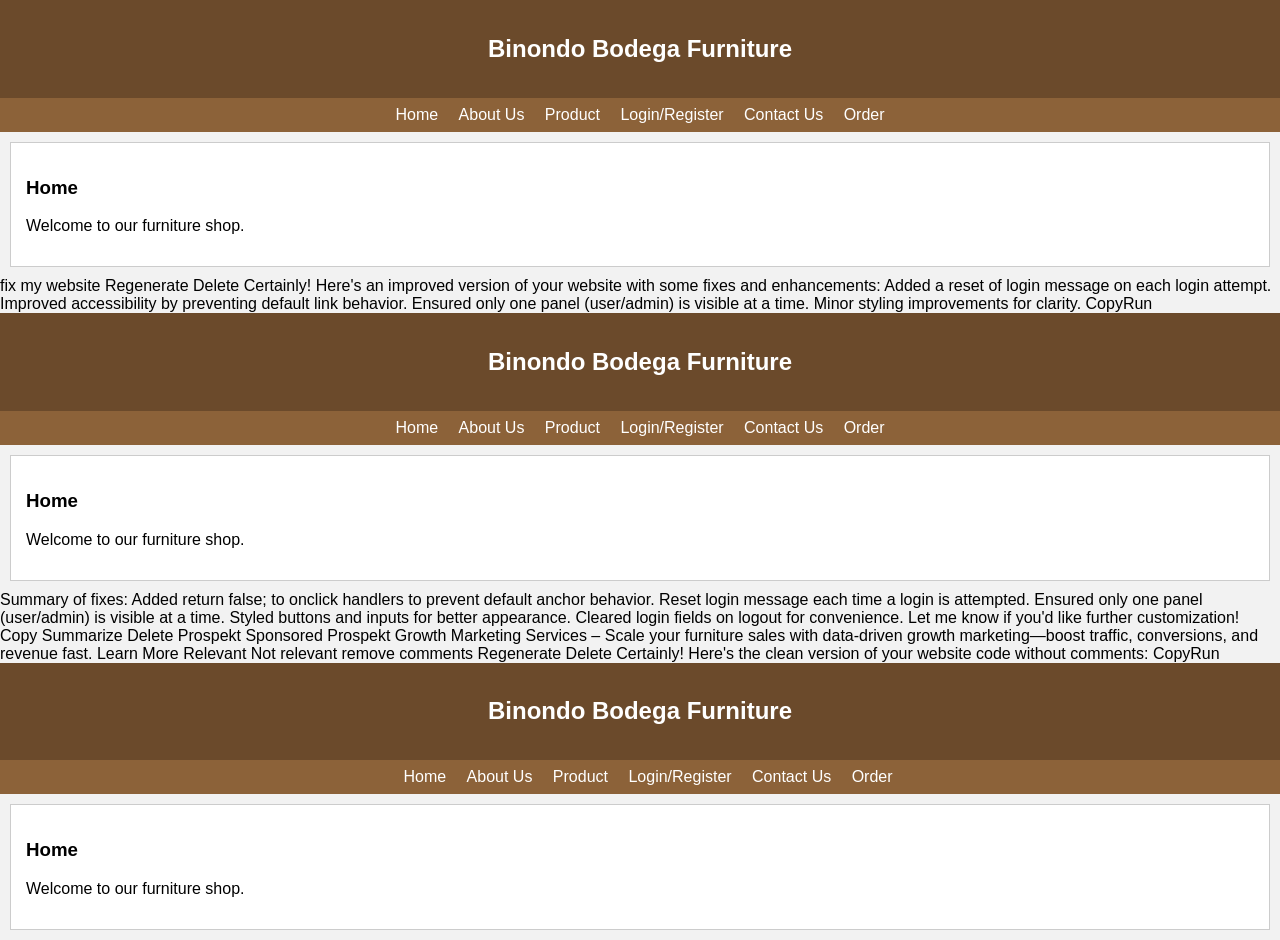
==== index.html @ 217c58b2 "index.html" ====
<!DOCTYPE html>
<html>
<head>
    <title>Binondo Bodega Furniture</title>
    <style>
        body {
            font-family: Arial;
            margin: 0;
            background: #f2f2f2;
        }
        header {
            background: #6b4a2b;
            color: white;
            text-align: center;
            padding: 15px;
        }
        nav {
            background: #8c6239;
            text-align: center;
            padding: 8px;
        }
        nav a {
            color: white;
            margin: 8px;
            text-decoration: none;
            cursor: pointer;
        }
        .section {
            display: none;
            background: white;
            margin: 10px;
            padding: 15px;
            border: 1px solid #ccc;
        }
        .active {
            display: block;
        }
        button {
            margin-top: 5px;
        }
    </style>

</head>

<body>

<header>

    <h2>Binondo Bodega Furniture</h2>

</header>

<nav>

    <a onclick="show('home')">Home</a>

    <a onclick="show('about')">About Us</a>

    <a onclick="show('product')">Product</a>

    <a onclick="show('login')">Login/Register</a>

    <a onclick="show('contact')">Contact Us</a>

    <a onclick="show('order')">Order</a>

</nav>

<!-- MAIN SECTIONS -->

<div id="home" class="section active">

    <h3>Home</h3>

    <p>Welcome to our furniture shop.</p>

</div>

<div id="about" class="section">
    <h3>About Us</h3>
    <p>We sell affordable and durable furniture.</p>
</div>
<div id="product" class="section">
    <h3>Products</h3>
    <ul>
        <li>Cabinet</li>

        <li>Chair</li>

        <li>Bed</li>

        <li>Table</li>

    </ul>

</div>
<div id="contact" class="section">
    <h3>Contact Us</h3>
    <p>Email: binondobodega@gmail.com</p>

</div>
<div id="order" class="section">
    <h3>Order</h3>
    <p>Order your furniture here.</p>

</div>
<!-- LOGIN -->
<div id="login" class="section">
    <h3>Login</h3>
    <input id="user" placeholder="Username"><br>
    <input id="pass" type="password" placeholder="Password"><br>
    <button onclick="loginUser()">Login as User</button>
    <button onclick="loginAdmin()">Login as Super Admin</button>
    <p id="msg"></p>
</div>
<!-- USER PANEL -->



<div id="userPanel" class="section">



    <h3>User Panel</h3>



    <ul>



        <li>Purchase History</li>



        <li>Order</li>



        <li>Account Manage</li>



    </ul>



    <button onclick="logout()">Logout</button>



</div>



<!-- ADMIN PANEL -->



<div id="adminPanel" class="section">



    <h3>Super Admin Dashboard</h3>



    <ul>



        <li>User Management</li>



        <li>Product Management</li>



        <li>Orders</li>



    </ul>



    <button onclick="logout()">Logout</button>



</div>



<script>



function show(id) {



    let sections = document.querySelectorAll('.section');



    sections.forEach(s => s.classList.remove('active'));



    document.getElementById(id).classList.add('active');



}



function loginUser() {



    let u = document.getElementById("user").value;



    let p = document.getElementById("pass").value;



    if(u === "user" && p === "1234") {

        show("userPanel");

    } else {

        document.getElementById("msg").innerText = "Wrong user login";

    }



}

function loginAdmin() {

    let u = document.getElementById("user").value;

    let p = document.getElementById("pass").value;

    if(u === "admin" && p === "1234") {

        show("adminPanel");

    } else {

        document.getElementById("msg").innerText = "Wrong admin login";

    }

}

function logout() {

    show("home");
}

</script>

</body>

</html> fix my website
Regenerate
Delete
Certainly! Here's an improved version of your website with some fixes and enhancements:

Added a reset of login message on each login attempt.
Improved accessibility by preventing default link behavior.
Ensured only one panel (user/admin) is visible at a time.
Minor styling improvements for clarity.
CopyRun
<!DOCTYPE html>
<html>
<head>
    <title>Binondo Bodega Furniture</title>
    <style>
        body {
            font-family: Arial, sans-serif;
            margin: 0;
            background: #f2f2f2;
        }
        header {
            background: #6b4a2b;
            color: white;
            text-align: center;
            padding: 15px;
        }
        nav {
            background: #8c6239;
            text-align: center;
            padding: 8px;
        }
        nav a {
            color: white;
            margin: 8px;
            text-decoration: none;
            cursor: pointer;
        }
        .section {
            display: none;
            background: white;
            margin: 10px;
            padding: 15px;
            border: 1px solid #ccc;
        }
        .active {
            display: block;
        }
        button {
            margin-top: 5px;
            padding: 8px 12px;
            background-color: #6b4a2b;
            color: white;
            border: none;
            border-radius: 4px;
            cursor: pointer;
        }
        button:hover {
            background-color: #8c6239;
        }
        input {
            padding: 6px;
            margin-top: 5px;
            width: 200px;
        }
        #msg {
            color: red;
            margin-top: 10px;
        }
    </style>
</head>
<body>

<header>
    <h2>Binondo Bodega Furniture</h2>
</header>

<nav>
    <a onclick="show('home'); return false;">Home</a>
    <a onclick="show('about'); return false;">About Us</a>
    <a onclick="show('product'); return false;">Product</a>
    <a onclick="show('login'); return false;">Login/Register</a>
    <a onclick="show('contact'); return false;">Contact Us</a>
    <a onclick="show('order'); return false;">Order</a>
</nav>

<!-- MAIN SECTIONS -->
<div id="home" class="section active">
    <h3>Home</h3>
    <p>Welcome to our furniture shop.</p>
</div>

<div id="about" class="section">
    <h3>About Us</h3>
    <p>We sell affordable and durable furniture.</p>
</div>

<div id="product" class="section">
    <h3>Products</h3>
    <ul>
        <li>Cabinet</li>
        <li>Chair</li>
        <li>Bed</li>
        <li>Table</li>
    </ul>
</div>

<div id="contact" class="section">
    <h3>Contact Us</h3>
    <p>Email: binondobodega@gmail.com</p>
</div>

<div id="order" class="section">
    <h3>Order</h3>
    <p>Order your furniture here.</p>
</div>

<!-- LOGIN -->
<div id="login" class="section">
    <h3>Login</h3>
    <input id="user" placeholder="Username"><br>
    <input id="pass" type="password" placeholder="Password"><br>
    <button onclick="loginUser()">Login as User</button>
    <button onclick="loginAdmin()">Login as Super Admin</button>
    <p id="msg"></p>
</div>

<!-- USER PANEL -->
<div id="userPanel" class="section">
    <h3>User Panel</h3>
    <ul>
        <li>Purchase History</li>
        <li>Order</li>
        <li>Account Manage</li>
    </ul>
    <button onclick="logout()">Logout</button>
</div>

<!-- ADMIN PANEL -->
<div id="adminPanel" class="section">
    <h3>Super Admin Dashboard</h3>
    <ul>
        <li>User Management</li>
        <li>Product Management</li>
        <li>Orders</li>
    </ul>
    <button onclick="logout()">Logout</button>
</div>

<script>
    function show(id) {
        // Hide all sections
        const sections = document.querySelectorAll('.section');
        sections.forEach(s => s.classList.remove('active'));

        // Show the selected section
        document.getElementById(id).classList.add('active');

        // Clear message
        document.getElementById("msg").innerText = "";

        // Optional: hide user/admin panels when navigating
        if (id !== 'userPanel' && id !== 'adminPanel') {
            document.getElementById('userPanel').classList.remove('active');
            document.getElementById('adminPanel').classList.remove('active');
        }
    }

    function loginUser() {
        document.getElementById("msg").innerText = ""; // Reset message
        const u = document.getElementById("user").value;
        const p = document.getElementById("pass").value;
        if (u === "user" && p === "1234") {
            show("userPanel");
        } else {
            document.getElementById("msg").innerText = "Wrong user login";
        }
    }

    function loginAdmin() {
        document.getElementById("msg").innerText = ""; // Reset message
        const u = document.getElementById("user").value;
        const p = document.getElementById("pass").value;
        if (u === "admin" && p === "1234") {
            show("adminPanel");
        } else {
            document.getElementById("msg").innerText = "Wrong admin login";
        }
    }

    function logout() {
        show("home");
        // Optionally, clear login inputs
        document.getElementById("user").value = "";
        document.getElementById("pass").value = "";
    }
</script>

</body>
</html>
Summary of fixes:
Added return false; to <a> onclick handlers to prevent default anchor behavior.
Reset login message each time a login is attempted.
Ensured only one panel (user/admin) is visible at a time.
Styled buttons and inputs for better appearance.
Cleared login fields on logout for convenience.
Let me know if you'd like further customization!

Copy
Summarize
Delete

Prospekt
Sponsored
Prospekt Growth Marketing Services – Scale your furniture sales with data‑driven growth marketing—boost traffic, conversions, and revenue fast.
Learn More

Relevant

Not relevant
remove comments
Regenerate
Delete
Certainly! Here's the clean version of your website code without comments:

CopyRun
<!DOCTYPE html>
<html>
<head>
    <title>Binondo Bodega Furniture</title>
    <style>
        body {
            font-family: Arial, sans-serif;
            margin: 0;
            background: #f2f2f2;
        }
        header {
            background: #6b4a2b;
            color: white;
            text-align: center;
            padding: 15px;
        }
        nav {
            background: #8c6239;
            text-align: center;
            padding: 8px;
        }
        nav a {
            color: white;
            margin: 8px;
            text-decoration: none;
            cursor: pointer;
        }
        .section {
            display: none;
            background: white;
            margin: 10px;
            padding: 15px;
            border: 1px solid #ccc;
        }
        .active {
            display: block;
        }
        button {
            margin-top: 5px;
            padding: 8px 12px;
            background-color: #6b4a2b;
            color: white;
            border: none;
            border-radius: 4px;
            cursor: pointer;
        }
        button:hover {
            background-color: #8c6239;
        }
        input {
            padding: 6px;
            margin-top: 5px;
            width: 200px;
        }
        #msg {
            color: red;
            margin-top: 10px;
        }
    </style>
</head>
<body>

<header>
    <h2>Binondo Bodega Furniture</h2>
</header>

<nav>
    <a onclick="show('home'); return false;">Home</a>
    <a onclick="show('about'); return false;">About Us</a>
    <a onclick="show('product'); return false;">Product</a>
    <a onclick="show('login'); return false;">Login/Register</a>
    <a onclick="show('contact'); return false;">Contact Us</a>
    <a onclick="show('order'); return false;">Order</a>
</nav>

<div id="home" class="section active">
    <h3>Home</h3>
    <p>Welcome to our furniture shop.</p>
</div>

<div id="about" class="section">
    <h3>About Us</h3>
    <p>We sell affordable and durable furniture.</p>
</div>

<div id="product" class="section">
    <h3>Products</h3>
    <ul>
        <li>Cabinet</li>
        <li>Chair</li>
        <li>Bed</li>
        <li>Table</li>
    </ul>
</div>

<div id="contact" class="section">
    <h3>Contact Us</h3>
    <p>Email: binondobodega@gmail.com</p>
</div>

<div id="order" class="section">
    <h3>Order</h3>
    <p>Order your furniture here.</p>
</div>

<div id="login" class="section">
    <h3>Login</h3>
    <input id="user" placeholder="Username"><br>
    <input id="pass" type="password" placeholder="Password"><br>
    <button onclick="loginUser()">Login as User</button>
    <button onclick="loginAdmin()">Login as Super Admin</button>
    <p id="msg"></p>
</div>

<div id="userPanel" class="section">
    <h3>User Panel</h3>
    <ul>
        <li>Purchase History</li>
        <li>Order</li>
        <li>Account Manage</li>
    </ul>
    <button onclick="logout()">Logout</button>
</div>

<div id="adminPanel" class="section">
    <h3>Super Admin Dashboard</h3>
    <ul>
        <li>User Management</li>
        <li>Product Management</li>
        <li>Orders</li>
    </ul>
    <button onclick="logout()">Logout</button>
</div>

<script>
    function show(id) {
        const sections = document.querySelectorAll('.section');
        sections.forEach(s => s.classList.remove('active'));
        document.getElementById(id).classList.add('active');
        document.getElementById("msg").innerText = "";
        if (id !== 'userPanel' && id !== 'adminPanel') {
            document.getElementById('userPanel').classList.remove('active');
            document.getElementById('adminPanel').classList.remove('active');
        }
    }

    function loginUser() {
        document.getElementById("msg").innerText = "";
        const u = document.getElementById("user").value;
        const p = document.getElementById("pass").value;
        if (u === "user" && p === "1234") {
            show("userPanel");
        } else {
            document.getElementById("msg").innerText = "Wrong user login";
        }
    }

    function loginAdmin() {
        document.getElementById("msg").innerText = "";
        const u = document.getElementById("user").value;
        const p = document.getElementById("pass").value;
        if (u === "admin" && p === "1234") {
            show("adminPanel");
        } else {
            document.getElementById("msg").innerText = "Wrong admin login";
        }
    }

    function logout() {
        show("home");
        document.getElementById("user").value = "";
        document.getElementById("pass").value = "";
    }
</script>

</body>
</html>
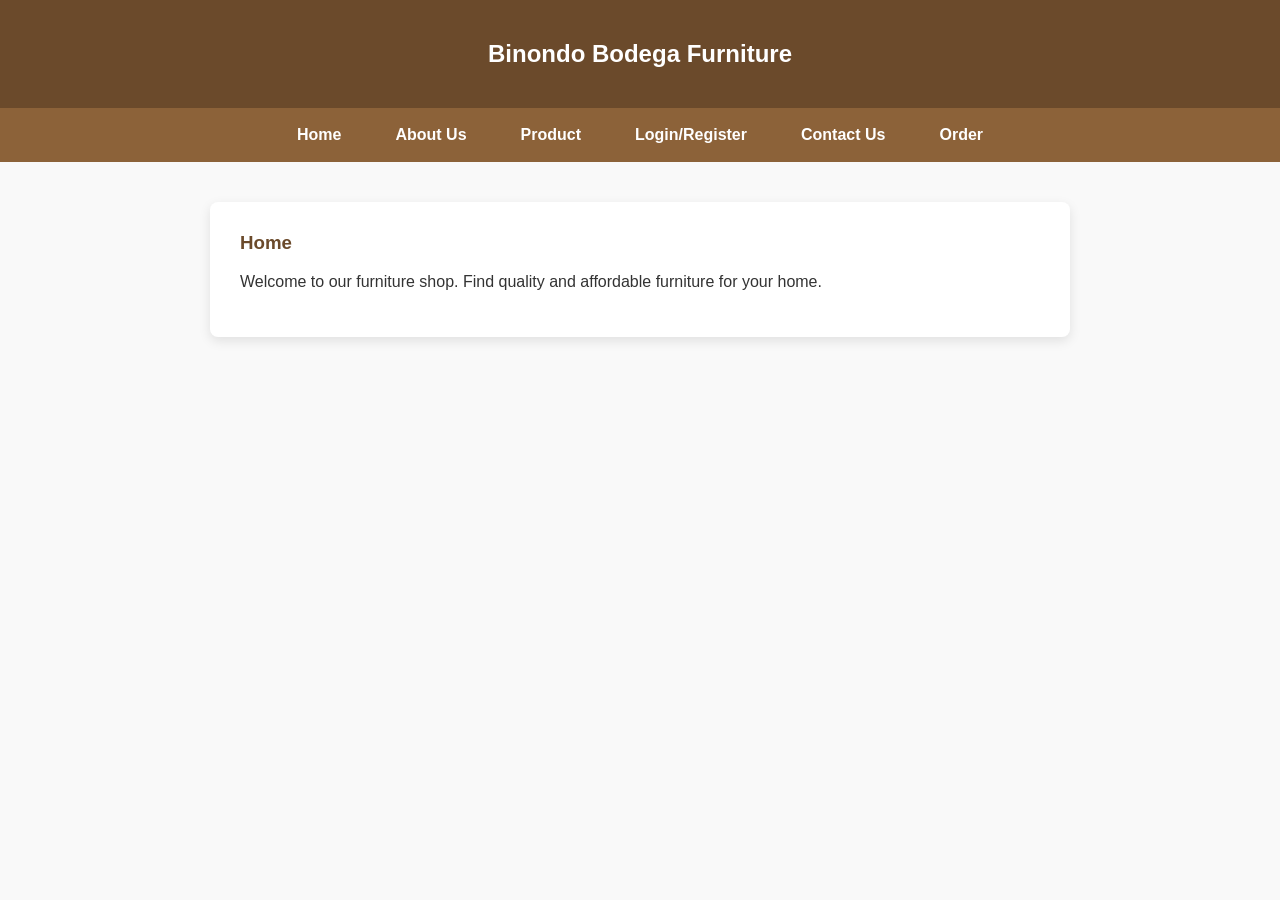
==== commit 5691e32d: "index.html Removed comments and improved styling for better user experience." ====
--- a/index.html
+++ b/index.html
@@ -1,343 +1,107 @@
-
 <!DOCTYPE html>
 <html>
 <head>
     <title>Binondo Bodega Furniture</title>
     <style>
         body {
-            font-family: Arial;
+            font-family: 'Segoe UI', Tahoma, Geneva, Verdana, sans-serif;
             margin: 0;
-            background: #f2f2f2;
+            background: #f9f9f9;
+            color: #333;
         }
         header {
             background: #6b4a2b;
-            color: white;
+            color: #fff;
             text-align: center;
-            padding: 15px;
+            padding: 20px 0;
+            box-shadow: 0 4px 8px rgba(0,0,0,0.1);
         }
         nav {
+            display: flex;
+            justify-content: center;
             background: #8c6239;
-            text-align: center;
-            padding: 8px;
+            padding: 10px 0;
         }
         nav a {
-            color: white;
-            margin: 8px;
+            color: #fff;
+            margin: 0 15px;
             text-decoration: none;
-            cursor: pointer;
+            font-weight: 600;
+            padding: 8px 12px;
+            border-radius: 4px;
+            transition: background 0.3s, transform 0.2s;
+        }
+        nav a:hover {
+            background: #a97454;
+            transform: translateY(-2px);
         }
         .section {
             display: none;
-            background: white;
-            margin: 10px;
-            padding: 15px;
-            border: 1px solid #ccc;
-        }
-        .active {
+            max-width: 800px;
+            margin: 20px auto;
+            background: #fff;
+            padding: 30px;
+            border-radius: 8px;
+            box-shadow: 0 4px 12px rgba(0,0,0,0.1);
+        }
+        .section.active {
             display: block;
         }
+        h3 {
+            margin-top: 0;
+            color: #6b4a2b;
+        }
+        ul {
+            padding-left: 20px;
+        }
         button {
-            margin-top: 5px;
-        }
-    </style>
-
-</head>
-
-<body>
-
-<header>
-
-    <h2>Binondo Bodega Furniture</h2>
-
-</header>
-
-<nav>
-
-    <a onclick="show('home')">Home</a>
-
-    <a onclick="show('about')">About Us</a>
-
-    <a onclick="show('product')">Product</a>
-
-    <a onclick="show('login')">Login/Register</a>
-
-    <a onclick="show('contact')">Contact Us</a>
-
-    <a onclick="show('order')">Order</a>
-
-</nav>
-
-<!-- MAIN SECTIONS -->
-
-<div id="home" class="section active">
-
-    <h3>Home</h3>
-
-    <p>Welcome to our furniture shop.</p>
-
-</div>
-
-<div id="about" class="section">
-    <h3>About Us</h3>
-    <p>We sell affordable and durable furniture.</p>
-</div>
-<div id="product" class="section">
-    <h3>Products</h3>
-    <ul>
-        <li>Cabinet</li>
-
-        <li>Chair</li>
-
-        <li>Bed</li>
-
-        <li>Table</li>
-
-    </ul>
-
-</div>
-<div id="contact" class="section">
-    <h3>Contact Us</h3>
-    <p>Email: binondobodega@gmail.com</p>
-
-</div>
-<div id="order" class="section">
-    <h3>Order</h3>
-    <p>Order your furniture here.</p>
-
-</div>
-<!-- LOGIN -->
-<div id="login" class="section">
-    <h3>Login</h3>
-    <input id="user" placeholder="Username"><br>
-    <input id="pass" type="password" placeholder="Password"><br>
-    <button onclick="loginUser()">Login as User</button>
-    <button onclick="loginAdmin()">Login as Super Admin</button>
-    <p id="msg"></p>
-</div>
-<!-- USER PANEL -->
-
-
-
-<div id="userPanel" class="section">
-
-
-
-    <h3>User Panel</h3>
-
-
-
-    <ul>
-
-
-
-        <li>Purchase History</li>
-
-
-
-        <li>Order</li>
-
-
-
-        <li>Account Manage</li>
-
-
-
-    </ul>
-
-
-
-    <button onclick="logout()">Logout</button>
-
-
-
-</div>
-
-
-
-<!-- ADMIN PANEL -->
-
-
-
-<div id="adminPanel" class="section">
-
-
-
-    <h3>Super Admin Dashboard</h3>
-
-
-
-    <ul>
-
-
-
-        <li>User Management</li>
-
-
-
-        <li>Product Management</li>
-
-
-
-        <li>Orders</li>
-
-
-
-    </ul>
-
-
-
-    <button onclick="logout()">Logout</button>
-
-
-
-</div>
-
-
-
-<script>
-
-
-
-function show(id) {
-
-
-
-    let sections = document.querySelectorAll('.section');
-
-
-
-    sections.forEach(s => s.classList.remove('active'));
-
-
-
-    document.getElementById(id).classList.add('active');
-
-
-
-}
-
-
-
-function loginUser() {
-
-
-
-    let u = document.getElementById("user").value;
-
-
-
-    let p = document.getElementById("pass").value;
-
-
-
-    if(u === "user" && p === "1234") {
-
-        show("userPanel");
-
-    } else {
-
-        document.getElementById("msg").innerText = "Wrong user login";
-
-    }
-
-
-
-}
-
-function loginAdmin() {
-
-    let u = document.getElementById("user").value;
-
-    let p = document.getElementById("pass").value;
-
-    if(u === "admin" && p === "1234") {
-
-        show("adminPanel");
-
-    } else {
-
-        document.getElementById("msg").innerText = "Wrong admin login";
-
-    }
-
-}
-
-function logout() {
-
-    show("home");
-}
-
-</script>
-
-</body>
-
-</html> fix my website
-Regenerate
-Delete
-Certainly! Here's an improved version of your website with some fixes and enhancements:
-
-Added a reset of login message on each login attempt.
-Improved accessibility by preventing default link behavior.
-Ensured only one panel (user/admin) is visible at a time.
-Minor styling improvements for clarity.
-CopyRun
-<!DOCTYPE html>
-<html>
-<head>
-    <title>Binondo Bodega Furniture</title>
-    <style>
-        body {
-            font-family: Arial, sans-serif;
-            margin: 0;
-            background: #f2f2f2;
-        }
-        header {
-            background: #6b4a2b;
-            color: white;
-            text-align: center;
-            padding: 15px;
-        }
-        nav {
-            background: #8c6239;
-            text-align: center;
-            padding: 8px;
-        }
-        nav a {
-            color: white;
-            margin: 8px;
-            text-decoration: none;
-            cursor: pointer;
-        }
-        .section {
-            display: none;
-            background: white;
-            margin: 10px;
-            padding: 15px;
-            border: 1px solid #ccc;
-        }
-        .active {
-            display: block;
-        }
-        button {
-            margin-top: 5px;
-            padding: 8px 12px;
+            margin-top: 10px;
+            padding: 10px 20px;
             background-color: #6b4a2b;
-            color: white;
+            color: #fff;
             border: none;
             border-radius: 4px;
             cursor: pointer;
+            font-size: 1em;
+            transition: background 0.3s, transform 0.2s;
         }
         button:hover {
             background-color: #8c6239;
+            transform: translateY(-2px);
         }
         input {
-            padding: 6px;
-            margin-top: 5px;
-            width: 200px;
+            padding: 10px;
+            margin-top: 8px;
+            width: calc(100% - 24px);
+            max-width: 300px;
+            border: 1px solid #ccc;
+            border-radius: 4px;
+            font-size: 1em;
         }
         #msg {
             color: red;
-            margin-top: 10px;
+            margin-top: 12px;
+            height: 20px;
+        }
+        /* Additional styling for container */
+        .container {
+            padding: 20px;
+        }
+        /* Responsive adjustments */
+        @media(max-width: 600px) {
+            nav {
+                flex-direction: column;
+            }
+            nav a {
+                margin: 8px 0;
+            }
+            .section {
+                margin: 10px;
+                padding: 20px;
+            }
+            input {
+                width: 100%;
+            }
         }
     </style>
 </head>
@@ -356,278 +120,65 @@
     <a onclick="show('order'); return false;">Order</a>
 </nav>
 
-<!-- MAIN SECTIONS -->
-<div id="home" class="section active">
-    <h3>Home</h3>
-    <p>Welcome to our furniture shop.</p>
-</div>
-
-<div id="about" class="section">
-    <h3>About Us</h3>
-    <p>We sell affordable and durable furniture.</p>
-</div>
-
-<div id="product" class="section">
-    <h3>Products</h3>
-    <ul>
-        <li>Cabinet</li>
-        <li>Chair</li>
-        <li>Bed</li>
-        <li>Table</li>
-    </ul>
-</div>
-
-<div id="contact" class="section">
-    <h3>Contact Us</h3>
-    <p>Email: binondobodega@gmail.com</p>
-</div>
-
-<div id="order" class="section">
-    <h3>Order</h3>
-    <p>Order your furniture here.</p>
-</div>
-
-<!-- LOGIN -->
-<div id="login" class="section">
-    <h3>Login</h3>
-    <input id="user" placeholder="Username"><br>
-    <input id="pass" type="password" placeholder="Password"><br>
-    <button onclick="loginUser()">Login as User</button>
-    <button onclick="loginAdmin()">Login as Super Admin</button>
-    <p id="msg"></p>
-</div>
-
-<!-- USER PANEL -->
-<div id="userPanel" class="section">
-    <h3>User Panel</h3>
-    <ul>
-        <li>Purchase History</li>
-        <li>Order</li>
-        <li>Account Manage</li>
-    </ul>
-    <button onclick="logout()">Logout</button>
-</div>
-
-<!-- ADMIN PANEL -->
-<div id="adminPanel" class="section">
-    <h3>Super Admin Dashboard</h3>
-    <ul>
-        <li>User Management</li>
-        <li>Product Management</li>
-        <li>Orders</li>
-    </ul>
-    <button onclick="logout()">Logout</button>
-</div>
-
-<script>
-    function show(id) {
-        // Hide all sections
-        const sections = document.querySelectorAll('.section');
-        sections.forEach(s => s.classList.remove('active'));
-
-        // Show the selected section
-        document.getElementById(id).classList.add('active');
-
-        // Clear message
-        document.getElementById("msg").innerText = "";
-
-        // Optional: hide user/admin panels when navigating
-        if (id !== 'userPanel' && id !== 'adminPanel') {
-            document.getElementById('userPanel').classList.remove('active');
-            document.getElementById('adminPanel').classList.remove('active');
-        }
-    }
-
-    function loginUser() {
-        document.getElementById("msg").innerText = ""; // Reset message
-        const u = document.getElementById("user").value;
-        const p = document.getElementById("pass").value;
-        if (u === "user" && p === "1234") {
-            show("userPanel");
-        } else {
-            document.getElementById("msg").innerText = "Wrong user login";
-        }
-    }
-
-    function loginAdmin() {
-        document.getElementById("msg").innerText = ""; // Reset message
-        const u = document.getElementById("user").value;
-        const p = document.getElementById("pass").value;
-        if (u === "admin" && p === "1234") {
-            show("adminPanel");
-        } else {
-            document.getElementById("msg").innerText = "Wrong admin login";
-        }
-    }
-
-    function logout() {
-        show("home");
-        // Optionally, clear login inputs
-        document.getElementById("user").value = "";
-        document.getElementById("pass").value = "";
-    }
-</script>
-
-</body>
-</html>
-Summary of fixes:
-Added return false; to <a> onclick handlers to prevent default anchor behavior.
-Reset login message each time a login is attempted.
-Ensured only one panel (user/admin) is visible at a time.
-Styled buttons and inputs for better appearance.
-Cleared login fields on logout for convenience.
-Let me know if you'd like further customization!
-
-Copy
-Summarize
-Delete
-
-Prospekt
-Sponsored
-Prospekt Growth Marketing Services – Scale your furniture sales with data‑driven growth marketing—boost traffic, conversions, and revenue fast.
-Learn More
-
-Relevant
-
-Not relevant
-remove comments
-Regenerate
-Delete
-Certainly! Here's the clean version of your website code without comments:
-
-CopyRun
-<!DOCTYPE html>
-<html>
-<head>
-    <title>Binondo Bodega Furniture</title>
-    <style>
-        body {
-            font-family: Arial, sans-serif;
-            margin: 0;
-            background: #f2f2f2;
-        }
-        header {
-            background: #6b4a2b;
-            color: white;
-            text-align: center;
-            padding: 15px;
-        }
-        nav {
-            background: #8c6239;
-            text-align: center;
-            padding: 8px;
-        }
-        nav a {
-            color: white;
-            margin: 8px;
-            text-decoration: none;
-            cursor: pointer;
-        }
-        .section {
-            display: none;
-            background: white;
-            margin: 10px;
-            padding: 15px;
-            border: 1px solid #ccc;
-        }
-        .active {
-            display: block;
-        }
-        button {
-            margin-top: 5px;
-            padding: 8px 12px;
-            background-color: #6b4a2b;
-            color: white;
-            border: none;
-            border-radius: 4px;
-            cursor: pointer;
-        }
-        button:hover {
-            background-color: #8c6239;
-        }
-        input {
-            padding: 6px;
-            margin-top: 5px;
-            width: 200px;
-        }
-        #msg {
-            color: red;
-            margin-top: 10px;
-        }
-    </style>
-</head>
-<body>
-
-<header>
-    <h2>Binondo Bodega Furniture</h2>
-</header>
-
-<nav>
-    <a onclick="show('home'); return false;">Home</a>
-    <a onclick="show('about'); return false;">About Us</a>
-    <a onclick="show('product'); return false;">Product</a>
-    <a onclick="show('login'); return false;">Login/Register</a>
-    <a onclick="show('contact'); return false;">Contact Us</a>
-    <a onclick="show('order'); return false;">Order</a>
-</nav>
-
-<div id="home" class="section active">
-    <h3>Home</h3>
-    <p>Welcome to our furniture shop.</p>
-</div>
-
-<div id="about" class="section">
-    <h3>About Us</h3>
-    <p>We sell affordable and durable furniture.</p>
-</div>
-
-<div id="product" class="section">
-    <h3>Products</h3>
-    <ul>
-        <li>Cabinet</li>
-        <li>Chair</li>
-        <li>Bed</li>
-        <li>Table</li>
-    </ul>
-</div>
-
-<div id="contact" class="section">
-    <h3>Contact Us</h3>
-    <p>Email: binondobodega@gmail.com</p>
-</div>
-
-<div id="order" class="section">
-    <h3>Order</h3>
-    <p>Order your furniture here.</p>
-</div>
-
-<div id="login" class="section">
-    <h3>Login</h3>
-    <input id="user" placeholder="Username"><br>
-    <input id="pass" type="password" placeholder="Password"><br>
-    <button onclick="loginUser()">Login as User</button>
-    <button onclick="loginAdmin()">Login as Super Admin</button>
-    <p id="msg"></p>
-</div>
-
-<div id="userPanel" class="section">
-    <h3>User Panel</h3>
-    <ul>
-        <li>Purchase History</li>
-        <li>Order</li>
-        <li>Account Manage</li>
-    </ul>
-    <button onclick="logout()">Logout</button>
-</div>
-
-<div id="adminPanel" class="section">
-    <h3>Super Admin Dashboard</h3>
-    <ul>
-        <li>User Management</li>
-        <li>Product Management</li>
-        <li>Orders</li>
-    </ul>
-    <button onclick="logout()">Logout</button>
+<div class="container">
+    <div id="home" class="section active">
+        <h3>Home</h3>
+        <p>Welcome to our furniture shop. Find quality and affordable furniture for your home.</p>
+    </div>
+
+    <div id="about" class="section">
+        <h3>About Us</h3>
+        <p>We sell affordable and durable furniture crafted with care and quality materials.</p>
+    </div>
+
+    <div id="product" class="section">
+        <h3>Products</h3>
+        <ul>
+            <li>Cabinet</li>
+            <li>Chair</li>
+            <li>Bed</li>
+            <li>Table</li>
+        </ul>
+    </div>
+
+    <div id="contact" class="section">
+        <h3>Contact Us</h3>
+        <p>Email: binondobodega@gmail.com</p>
+    </div>
+
+    <div id="order" class="section">
+        <h3>Order</h3>
+        <p>Order your furniture here. Contact us for more details or to place an order.</p>
+    </div>
+
+    <div id="login" class="section">
+        <h3>Login</h3>
+        <input id="user" placeholder="Username" autocomplete="off"><br>
+        <input id="pass" type="password" placeholder="Password" autocomplete="off"><br>
+        <button onclick="loginUser()">Login as User</button>
+        <button onclick="loginAdmin()">Login as Super Admin</button>
+        <p id="msg"></p>
+    </div>
+
+    <div id="userPanel" class="section">
+        <h3>User Panel</h3>
+        <ul>
+            <li>Purchase History</li>
+            <li>Order</li>
+            <li>Account Manage</li>
+        </ul>
+        <button onclick="logout()">Logout</button>
+    </div>
+
+    <div id="adminPanel" class="section">
+        <h3>Super Admin Dashboard</h3>
+        <ul>
+            <li>User Management</li>
+            <li>Product Management</li>
+            <li>Orders</li>
+        </ul>
+        <button onclick="logout()">Logout</button>
+    </div>
 </div>
 
 <script>
